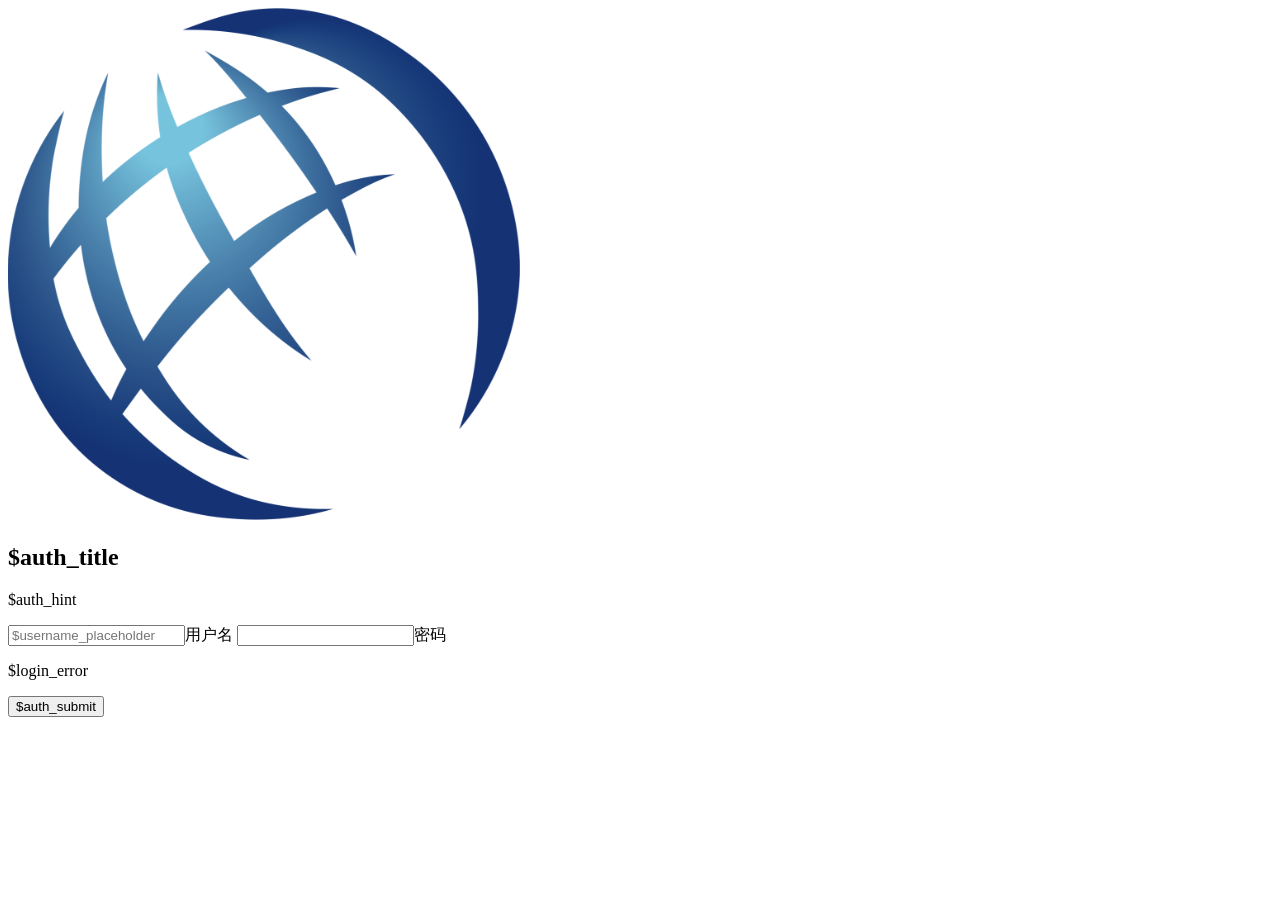
==== web/admin-login.html @ ac1012c6 "Secure workspace assets and improve login and attendance workflows" ====
<!DOCTYPE html>
<html lang="zh-CN">
<head>
  <meta charset="utf-8">
  <meta name="viewport" content="width=device-width,initial-scale=1">
  <title>网络服务协会</title>
  <link rel="icon" href="/icon/gdutnic.png">
  <meta name="theme-color" content="#1B6D88">
<script src="/static/browser-motion.js"></script><script src="/static/theme.js"></script>
  <link rel="stylesheet" href="/static/base.css">
  <link rel="stylesheet" href="/static/auth.css">
  <link rel="stylesheet" href="/static/component-icons.css">
<script src="/static/auth-background.js" defer></script>
  <link rel="stylesheet" href="/static/theme.css">
  <link rel="stylesheet" href="/static/motion.css">
<script src="/static/motion.js" defer></script>
</head>
<body data-admin="true" class="auth-pending">
<section id="authCard" class="admin-board">
  <div class="admin-board-left">
    <div class="admin-logo"><img src="/icon/gdutnic.png" alt="网协标志"></div>
    <h1 id="authTitle">$auth_title</h1>
    <p id="authHint">$auth_hint</p>
  </div>
  <form id="authForm" data-registering="$registering" method="post" action="$login_action" class="admin-board-right">
    <input type="hidden" name="login_csrf" value="$login_csrf">
    <label class="outlined-field"><input name="username" autocomplete="username" placeholder="$username_placeholder" $username_required><span>用户名</span></label>
    <label class="outlined-field"><input name="password" type="password" autocomplete="current-password" placeholder=" " required><span>密码</span></label>
    <p id="authStatus" class="admin-auth-status" role="alert">$login_error</p>
    <div class="auth-actions"><button type="button" class="btn tonal" data-keycloak-login="admin" hidden><img class="sso-org-icon" src="/icon/gdutnic.png" alt="" aria-hidden="true"><span>通过GDUTNIC</span></button><button id="authSubmit" type="submit" class="btn primary" data-icon="login">$auth_submit</button></div>
  </form>
</section>
<script src="/static/password-visibility.js"></script>
<script src="/static/ripple.js"></script>
<script src="/static/keycloak-login.js"></script>
<script src="/static/login.js"></script>
</body></html>
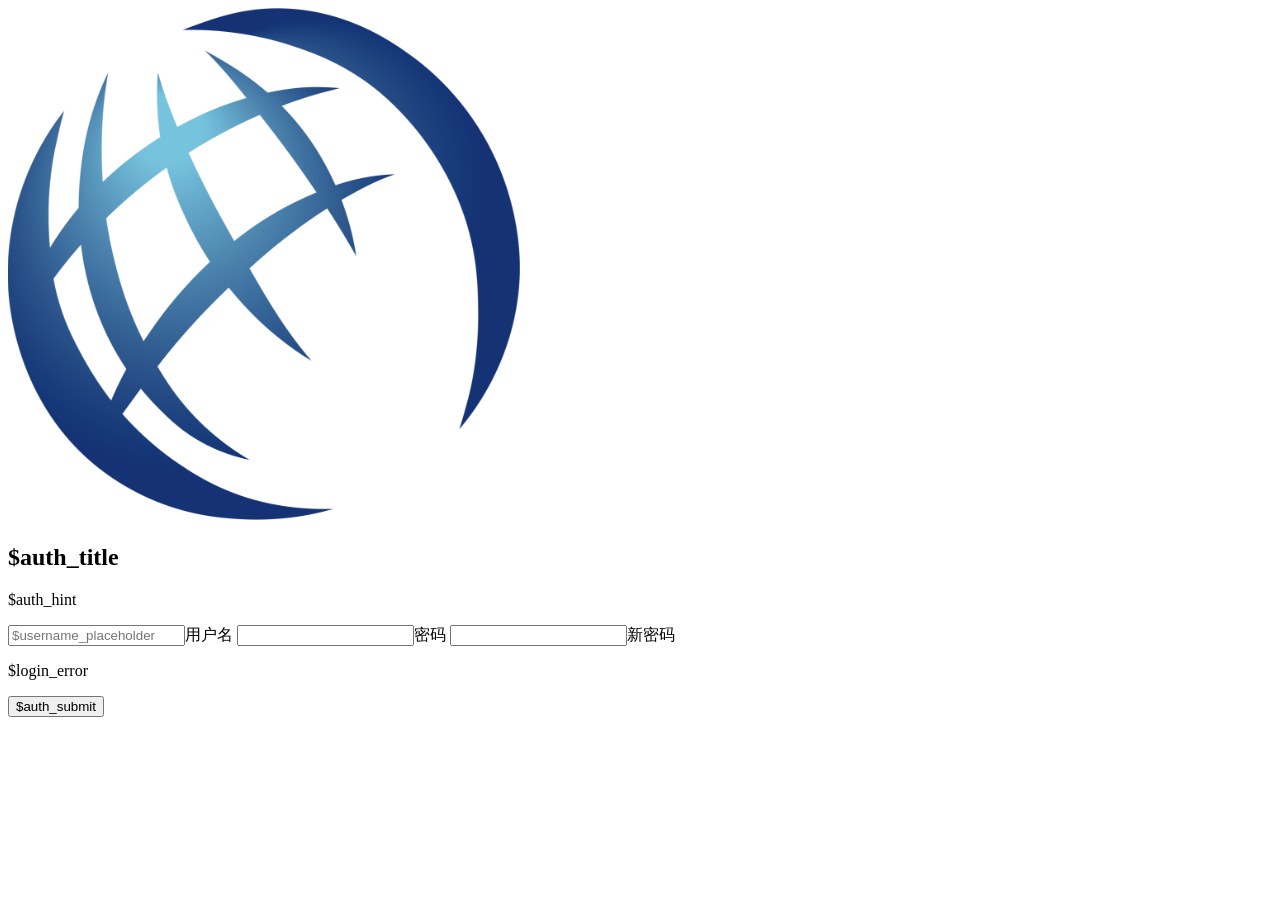
==== commit 0efa7960: "修正小问题 	modified:   .env.example 	modified:   README.md 	modified:   description/description.md 	modi" ====
--- a/web/admin-login.html
+++ b/web/admin-login.html
@@ -26,6 +26,7 @@
     <input type="hidden" name="login_csrf" value="$login_csrf">
     <label class="outlined-field"><input name="username" autocomplete="username" placeholder="$username_placeholder" $username_required><span>用户名</span></label>
     <label class="outlined-field"><input name="password" type="password" autocomplete="current-password" placeholder=" " required><span>密码</span></label>
+    <label id="loginNewPassword" class="outlined-field" $password_change_hidden><input name="new_password" type="password" autocomplete="new-password" placeholder=" " minlength="6" maxlength="128" $password_change_required><span>新密码</span></label>
     <p id="authStatus" class="admin-auth-status" role="alert">$login_error</p>
     <div class="auth-actions"><button type="button" class="btn tonal" data-keycloak-login="admin" hidden><img class="sso-org-icon" src="/icon/gdutnic.png" alt="" aria-hidden="true"><span>通过GDUTNIC</span></button><button id="authSubmit" type="submit" class="btn primary" data-icon="login">$auth_submit</button></div>
   </form>
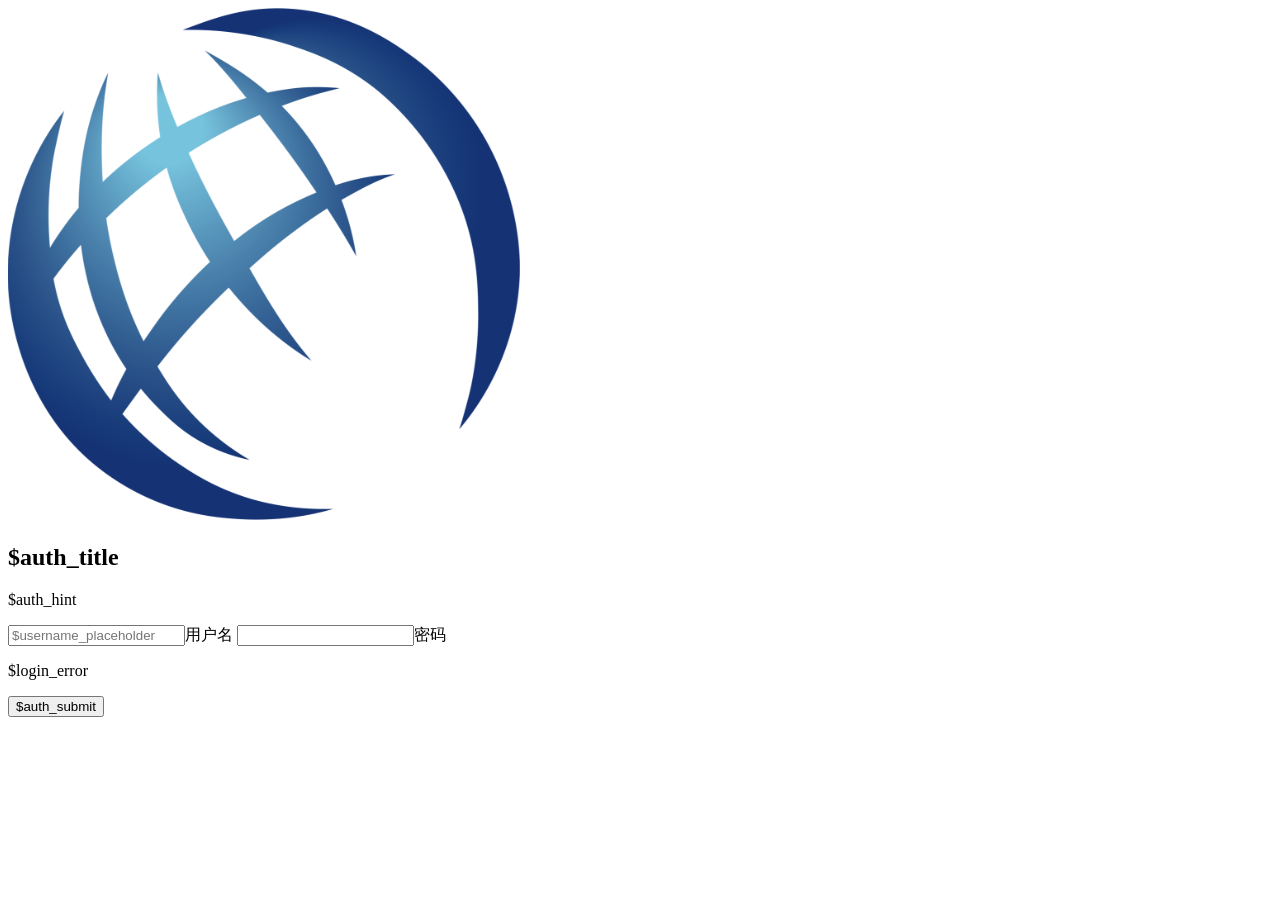
==== commit 54cb0e4f: "Restore default member passwords and remove forced changes" ====
--- a/web/admin-login.html
+++ b/web/admin-login.html
@@ -26,7 +26,6 @@
     <input type="hidden" name="login_csrf" value="$login_csrf">
     <label class="outlined-field"><input name="username" autocomplete="username" placeholder="$username_placeholder" $username_required><span>用户名</span></label>
     <label class="outlined-field"><input name="password" type="password" autocomplete="current-password" placeholder=" " required><span>密码</span></label>
-    <label id="loginNewPassword" class="outlined-field" $password_change_hidden><input name="new_password" type="password" autocomplete="new-password" placeholder=" " minlength="6" maxlength="128" $password_change_required><span>新密码</span></label>
     <p id="authStatus" class="admin-auth-status" role="alert">$login_error</p>
     <div class="auth-actions"><button type="button" class="btn tonal" data-keycloak-login="admin" hidden><img class="sso-org-icon" src="/icon/gdutnic.png" alt="" aria-hidden="true"><span>通过GDUTNIC</span></button><button id="authSubmit" type="submit" class="btn primary" data-icon="login">$auth_submit</button></div>
   </form>
